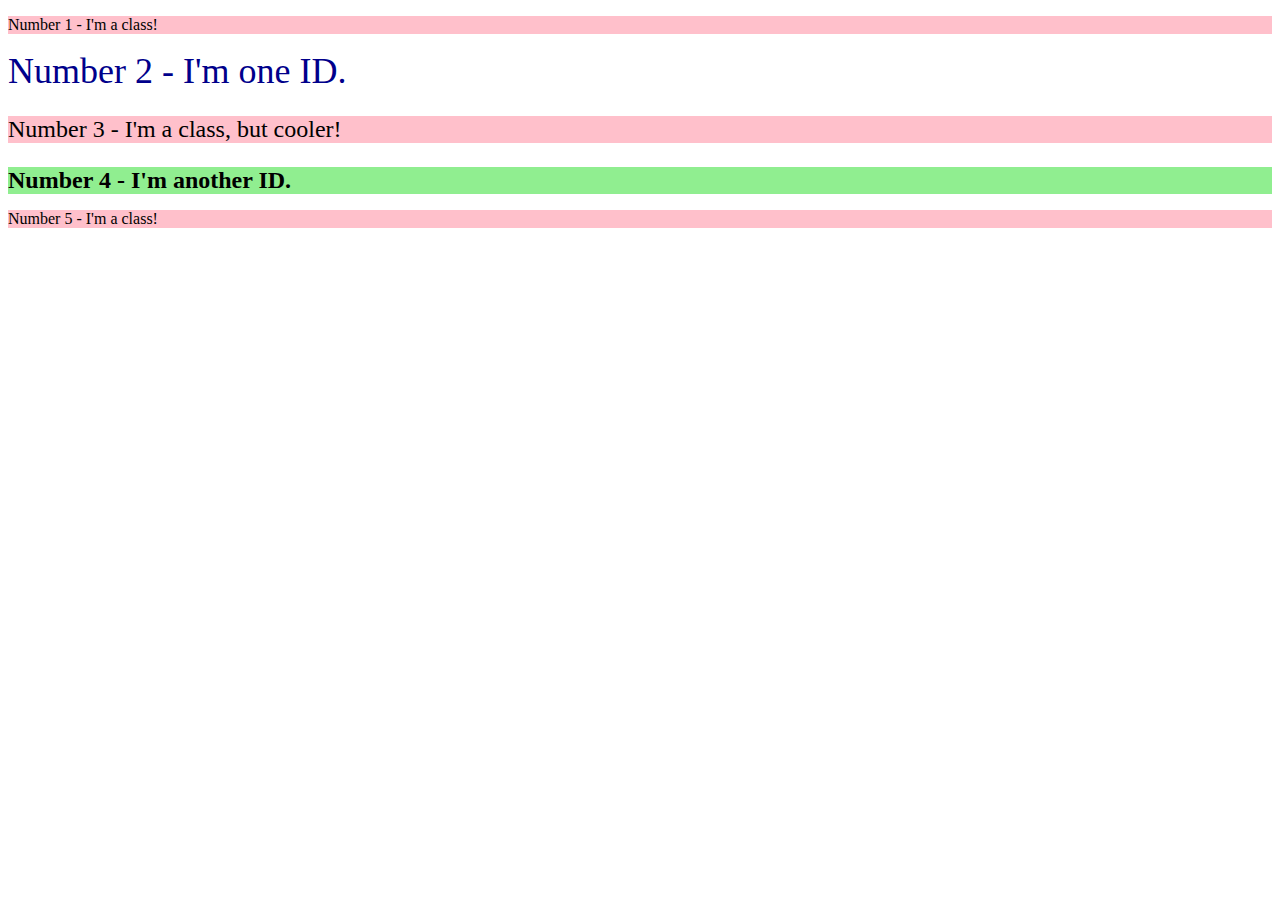
==== foundations/intro-to-css/02-class-id-selectors/index.html @ 6472a85e "Style the file through id-class selectory" ====
<!DOCTYPE html>
<html lang="en">
  <head>
    <meta charset="UTF-8">
    <meta http-equiv="X-UA-Compatible" content="IE=edge">
    <meta name="viewport" content="width=device-width, initial-scale=1.0">
    <title>Class and ID Selectors</title>
    <link rel="stylesheet" href="style.css">
  </head>
  <body>
    <p class="myclass1">Number 1 - I'm a class!</p>
    <div id="myid1">Number 2 - I'm one ID.</div>
    <p class="myclass2">Number 3 - I'm a class, but cooler!</p>
    <div id="myid2">Number 4 - I'm another ID.</div>
    <p class="myclass3">Number 5 - I'm a class!</p>
  </body>
</html>
---- foundations/intro-to-css/02-class-id-selectors/style.css ----
.myclass1, .myclass2, .myclass3 {
    background-color: rgb(255, 192, 203);
    font-size: Verdana "DejaVu sans" sans-serif;
}

#myid1 {
    color: rgb(0, 0, 139);
    font-size: 36px;
}

.myclass2 {
    font-size: 24px;
}

#myid2 {
    background-color: rgb(144, 238, 144);
    font-size: 24px;
    font-weight: bold;
}
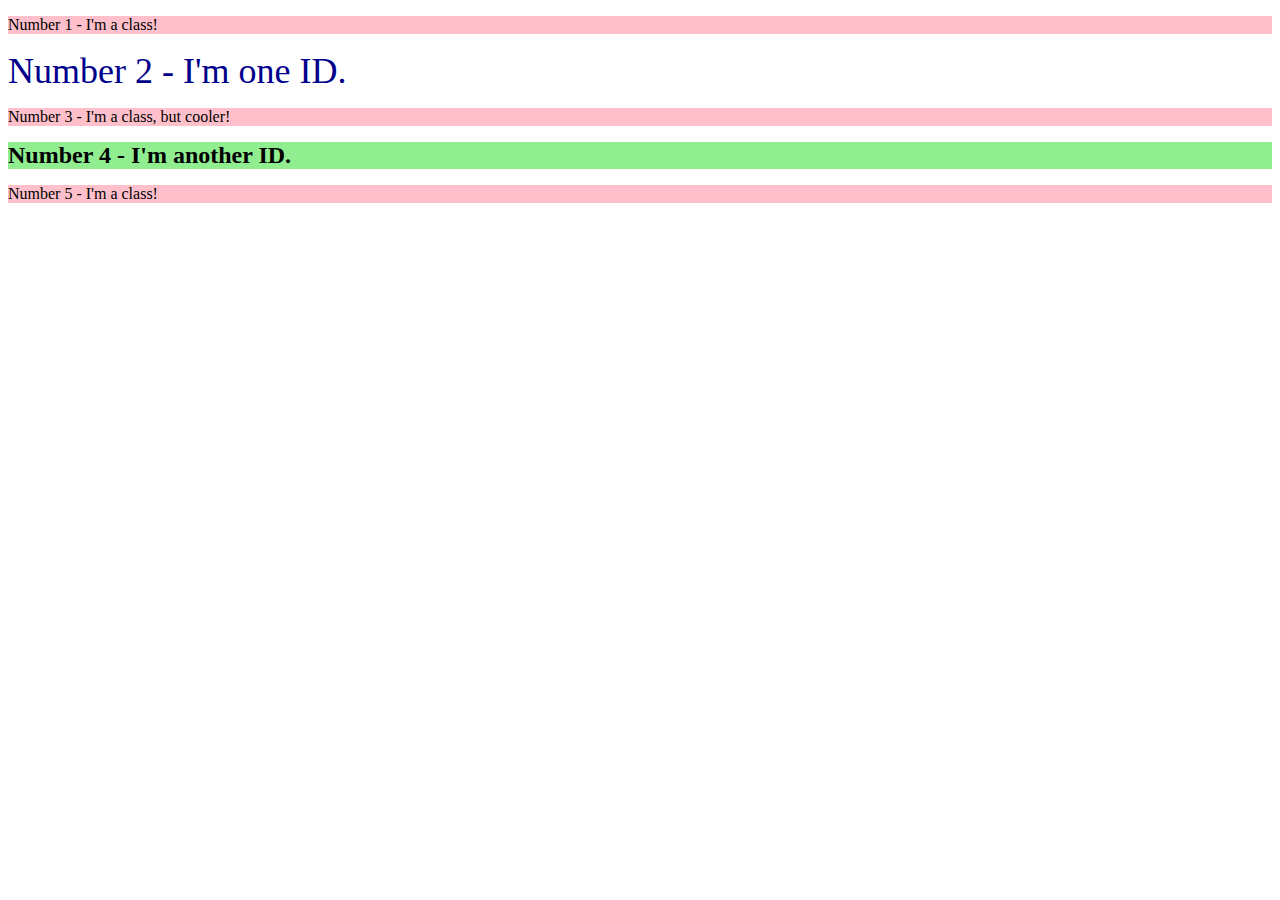
==== commit a9ef764a: "Give proper name for id and class names" ====
--- a/foundations/intro-to-css/02-class-id-selectors/index.html
+++ b/foundations/intro-to-css/02-class-id-selectors/index.html
@@ -8,10 +8,10 @@
     <link rel="stylesheet" href="style.css">
   </head>
   <body>
-    <p class="myclass1">Number 1 - I'm a class!</p>
-    <div id="myid1">Number 2 - I'm one ID.</div>
-    <p class="myclass2">Number 3 - I'm a class, but cooler!</p>
-    <div id="myid2">Number 4 - I'm another ID.</div>
-    <p class="myclass3">Number 5 - I'm a class!</p>
+    <p class="odd">Number 1 - I'm a class!</p>
+    <div id="blue-text">Number 2 - I'm one ID.</div>
+    <p class="odd" class="font-size">Number 3 - I'm a class, but cooler!</p>
+    <div id="light-green">Number 4 - I'm another ID.</div>
+    <p class="odd">Number 5 - I'm a class!</p>
   </body>
 </html>--- a/foundations/intro-to-css/02-class-id-selectors/style.css
+++ b/foundations/intro-to-css/02-class-id-selectors/style.css
@@ -1,18 +1,18 @@
-.myclass1, .myclass2, .myclass3 {
+.odd {
     background-color: rgb(255, 192, 203);
     font-size: Verdana "DejaVu sans" sans-serif;
 }
 
-#myid1 {
+#blue-text {
     color: rgb(0, 0, 139);
     font-size: 36px;
 }
 
-.myclass2 {
+.font-size {
     font-size: 24px;
 }
 
-#myid2 {
+#light-green {
     background-color: rgb(144, 238, 144);
     font-size: 24px;
     font-weight: bold;
